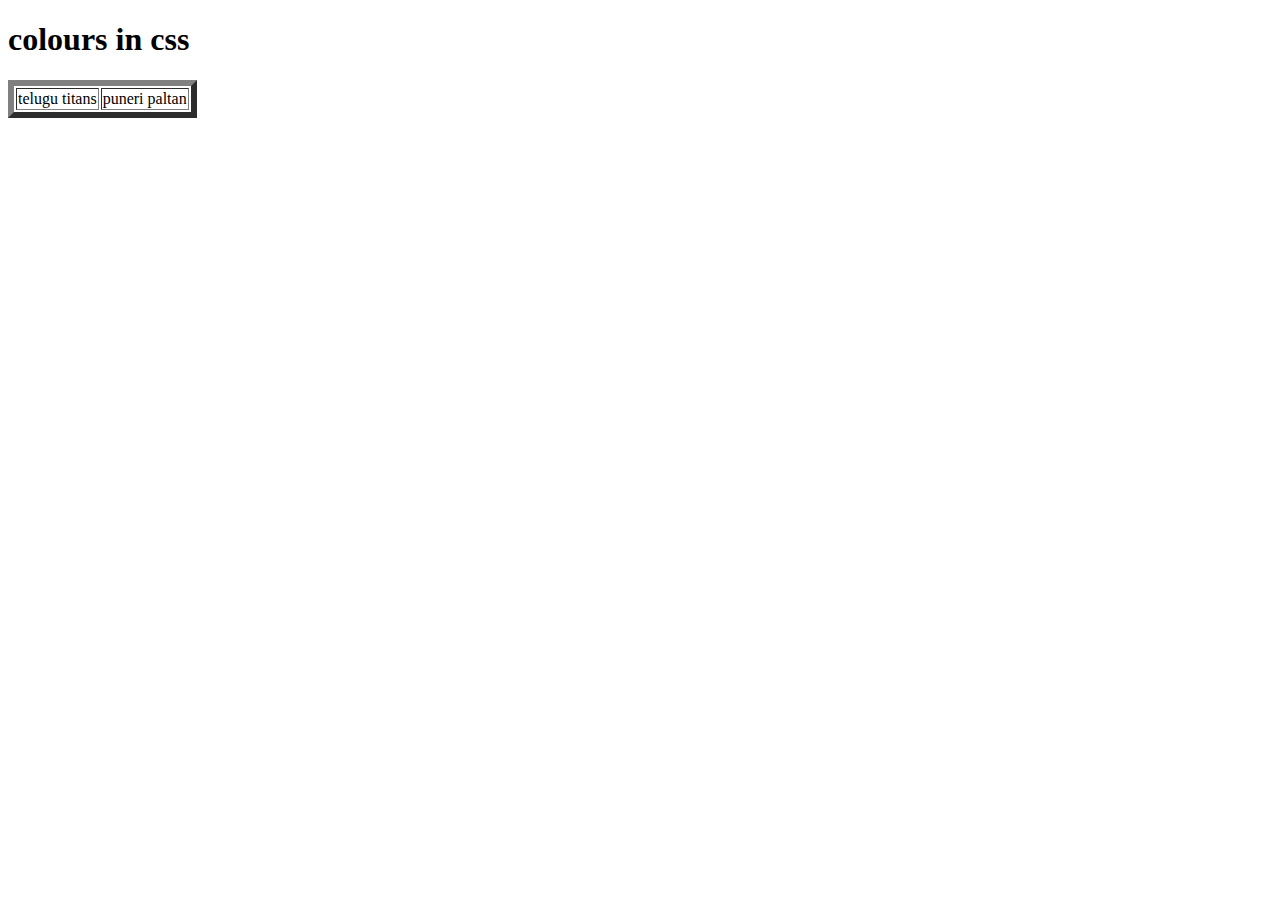
==== css1.html @ 13d83e6c "add" ====
<!DOCTYPE html>
<html lang="en">
<head>
    <meta charset="UTF-8">
    <meta name="viewport" content="width=device-width, initial-scale=1.0">
    <title>Document
        
    </title>
    <style>                                                
    
        

    </style>
</head>
<body>
    <div class="table">
    <table border="6">
        <h1>colours in css</h1>
        <tr>
            <td id="a">telugu titans</td>
            <td id="b">puneri paltan</td>
        </tr>
    </table></div>
</body>
</html>
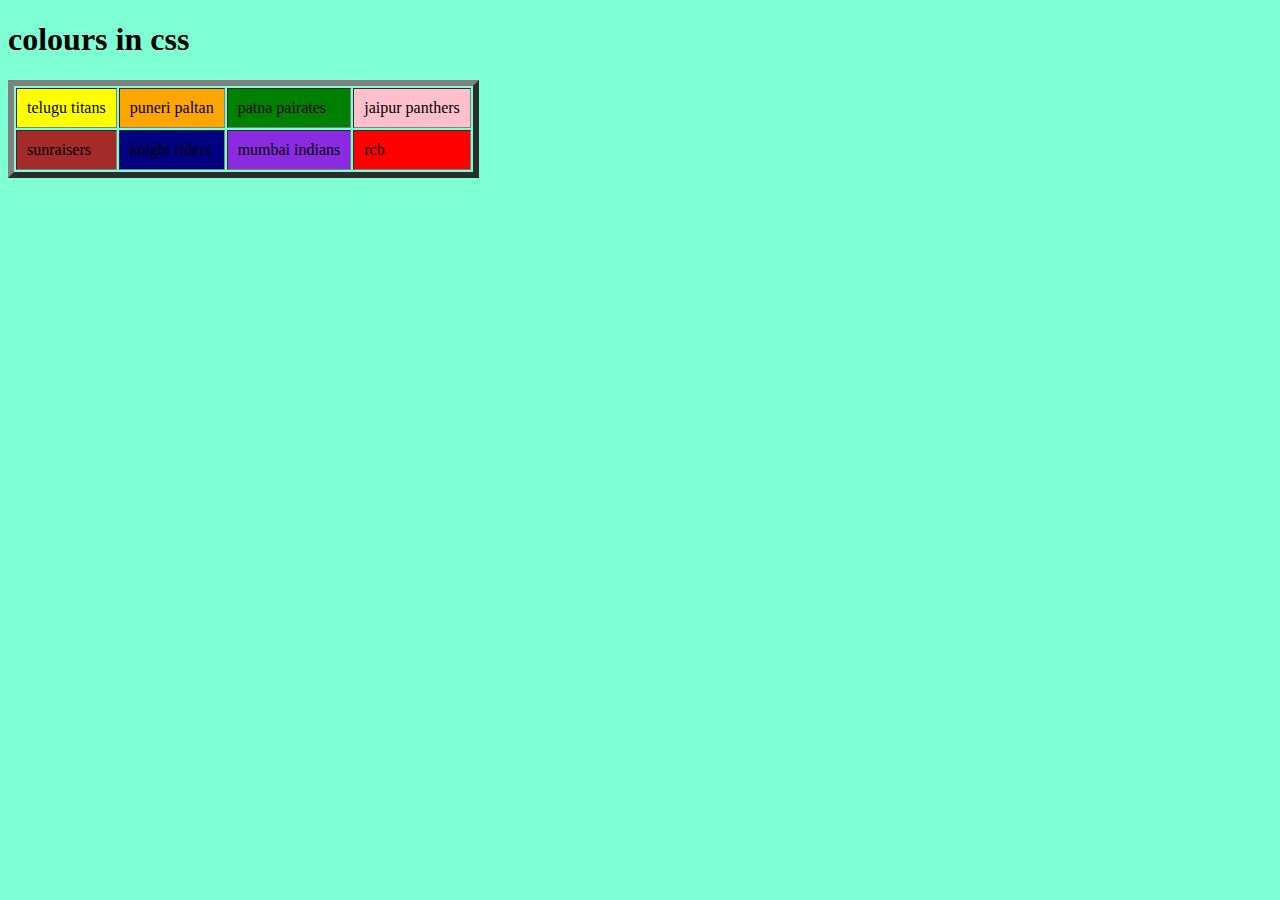
==== commit 753131db: "colours added" ====
--- a/css1.html
+++ b/css1.html
@@ -3,10 +3,14 @@
 <head>
     <meta charset="UTF-8">
     <meta name="viewport" content="width=device-width, initial-scale=1.0">
-    <title>Document
-        
-    </title>
-    <style>                                                
+    <title>Document</title>
+    <link rel="stylesheet" href="ganesh1.css">
+
+
+    <style>  
+    body{
+        background-color: aquamarine;
+    }                                              
     
         
 
@@ -14,11 +18,21 @@
 </head>
 <body>
     <div class="table">
-    <table border="6">
+    <table border="6" cellpadding="10pxsss">
         <h1>colours in css</h1>
         <tr>
             <td id="a">telugu titans</td>
             <td id="b">puneri paltan</td>
+            <td id="c">patna pairates</td>
+            <td id="d">jaipur panthers</td>
+            
+        </tr>
+        <tr>
+            <td id="f">sunraisers</td>
+            <td id="g">knight riders</td>
+            <td id="h">mumbai indians</td>
+            <td id="i">rcb</td>
+        
         </tr>
     </table></div>
 </body>
--- a/ganesh1.css
+++ b/ganesh1.css
@@ -0,0 +1,30 @@
+#a{                                
+    background-color:yellow;                                                                                                                                                                                                                                                                                                     ;
+}
+#b{
+    background-color: orange;
+}
+#c{
+    background-color: green;
+}
+#d{
+    background-color: pink;
+}
+#e{
+    background-color: blue;
+}
+#f{
+    background-color: brown;
+}
+#g{
+    background-color: navy;
+}
+#h{
+    background-color: blueviolet;
+}
+#i{
+    background-color: red;
+}
+#j{
+    background-color: yellowgreen;
+}